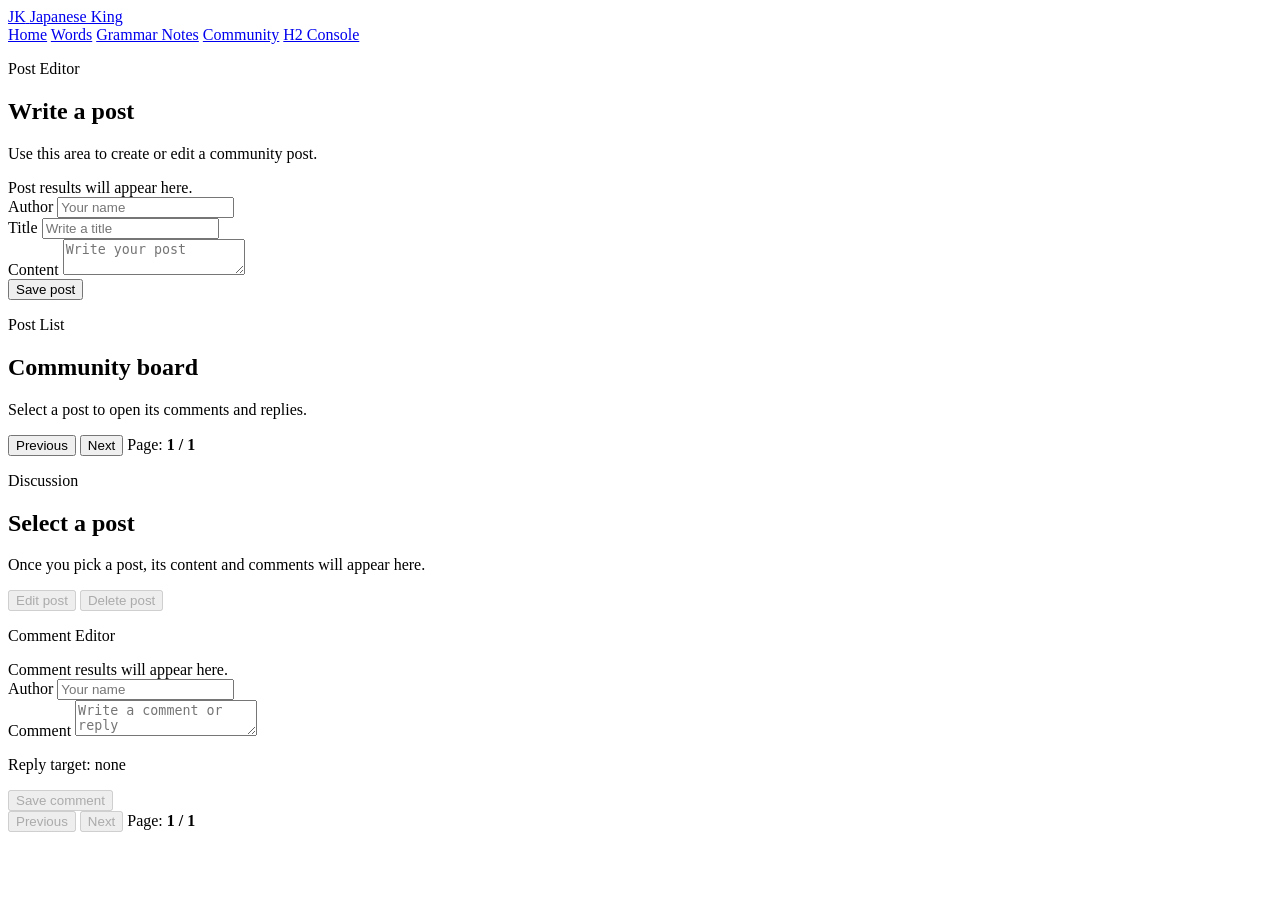
==== src/main/resources/static/community.html @ 390dae78 "changes" ====
<!DOCTYPE html>
<html lang="en">
<head>
    <meta charset="UTF-8">
    <meta name="viewport" content="width=device-width, initial-scale=1.0">
    <title>Community | Japanese King</title>
    <link rel="stylesheet" href="/css/app.css">
</head>
<body>
<div class="shell">
    <header class="topbar">
        <a class="brand" href="/">
            <span class="brand-badge">JK</span>
            <span>Japanese King</span>
        </a>
        <nav class="nav">
            <a href="/">Home</a>
            <a href="/words.html">Words</a>
            <a href="/grammar-notes.html">Grammar Notes</a>
            <a class="active" href="/community.html">Community</a>
            <a href="/h2-console">H2 Console</a>
        </nav>
    </header>

    <div class="layout">
        <section class="panel">
            <p class="eyebrow">Post Editor</p>
            <h2>Write a post</h2>
            <p class="muted">Use this area to create or edit a community post.</p>
            <div id="community-post-message" class="message">Post results will appear here.</div>
            <form id="community-post-form">
                <div class="field">
                    <label for="postAuthorName">Author</label>
                    <input id="postAuthorName" name="authorName" placeholder="Your name">
                </div>
                <div class="field">
                    <label for="postTitle">Title</label>
                    <input id="postTitle" name="title" placeholder="Write a title">
                </div>
                <div class="field">
                    <label for="postContent">Content</label>
                    <textarea id="postContent" name="content" placeholder="Write your post"></textarea>
                </div>
                <div class="button-row">
                    <button type="submit" class="primary">Save post</button>
                    <button type="button" id="cancel-post-edit" class="secondary" hidden>Cancel edit</button>
                </div>
            </form>
        </section>

        <section class="list-panel">
            <section class="table-wrap detail-card">
                <div>
                    <p class="eyebrow">Post List</p>
                    <h2>Community board</h2>
                    <p class="table-note">Select a post to open its comments and replies.</p>
                </div>
                <div id="community-post-list" class="list-panel"></div>
                <div id="community-post-empty" class="empty" hidden>No posts yet. Create the first one from the panel on the left.</div>
                <div class="pager">
                    <button type="button" id="community-prev-posts" class="secondary">Previous</button>
                    <button type="button" id="community-next-posts" class="secondary">Next</button>
                    <span class="table-note">Page: <strong id="community-post-page">1 / 1</strong></span>
                </div>
            </section>

            <section class="table-wrap detail-card">
                <div>
                    <p class="eyebrow">Discussion</p>
                    <h2 id="community-selected-title">Select a post</h2>
                    <div id="community-selected-meta" class="meta"></div>
                </div>
                <p id="community-selected-content" class="muted">Once you pick a post, its content and comments will appear here.</p>
                <div class="button-row">
                    <button type="button" id="community-edit-post" class="secondary" disabled>Edit post</button>
                    <button type="button" id="community-delete-post" class="danger" disabled>Delete post</button>
                </div>
                <div class="section-divider"></div>
                <div>
                    <p class="eyebrow">Comment Editor</p>
                    <div id="community-comment-message" class="message">Comment results will appear here.</div>
                    <form id="community-comment-form">
                        <input type="hidden" id="commentParentId" name="parentId">
                        <div class="field">
                            <label for="commentAuthorName">Author</label>
                            <input id="commentAuthorName" name="authorName" placeholder="Your name">
                        </div>
                        <div class="field">
                            <label for="commentContent">Comment</label>
                            <textarea id="commentContent" name="content" placeholder="Write a comment or reply"></textarea>
                        </div>
                        <p id="community-reply-target" class="table-note">Reply target: none</p>
                        <div class="button-row">
                            <button type="submit" class="primary" id="community-comment-submit" disabled>Save comment</button>
                            <button type="button" id="cancel-comment-edit" class="secondary" hidden>Cancel edit</button>
                            <button type="button" id="cancel-reply-target" class="secondary" hidden>Clear reply target</button>
                        </div>
                    </form>
                </div>
                <div class="section-divider"></div>
                <div class="comment-list" id="community-comment-list"></div>
                <div id="community-comment-empty" class="empty" hidden>No comments yet. Start the conversation.</div>
                <div class="pager">
                    <button type="button" id="community-prev-comments" class="secondary" disabled>Previous</button>
                    <button type="button" id="community-next-comments" class="secondary" disabled>Next</button>
                    <span class="table-note">Page: <strong id="community-comment-page">1 / 1</strong></span>
                </div>
            </section>
        </section>
    </div>
</div>
<script type="module" src="/js/community.js"></script>
</body>
</html>
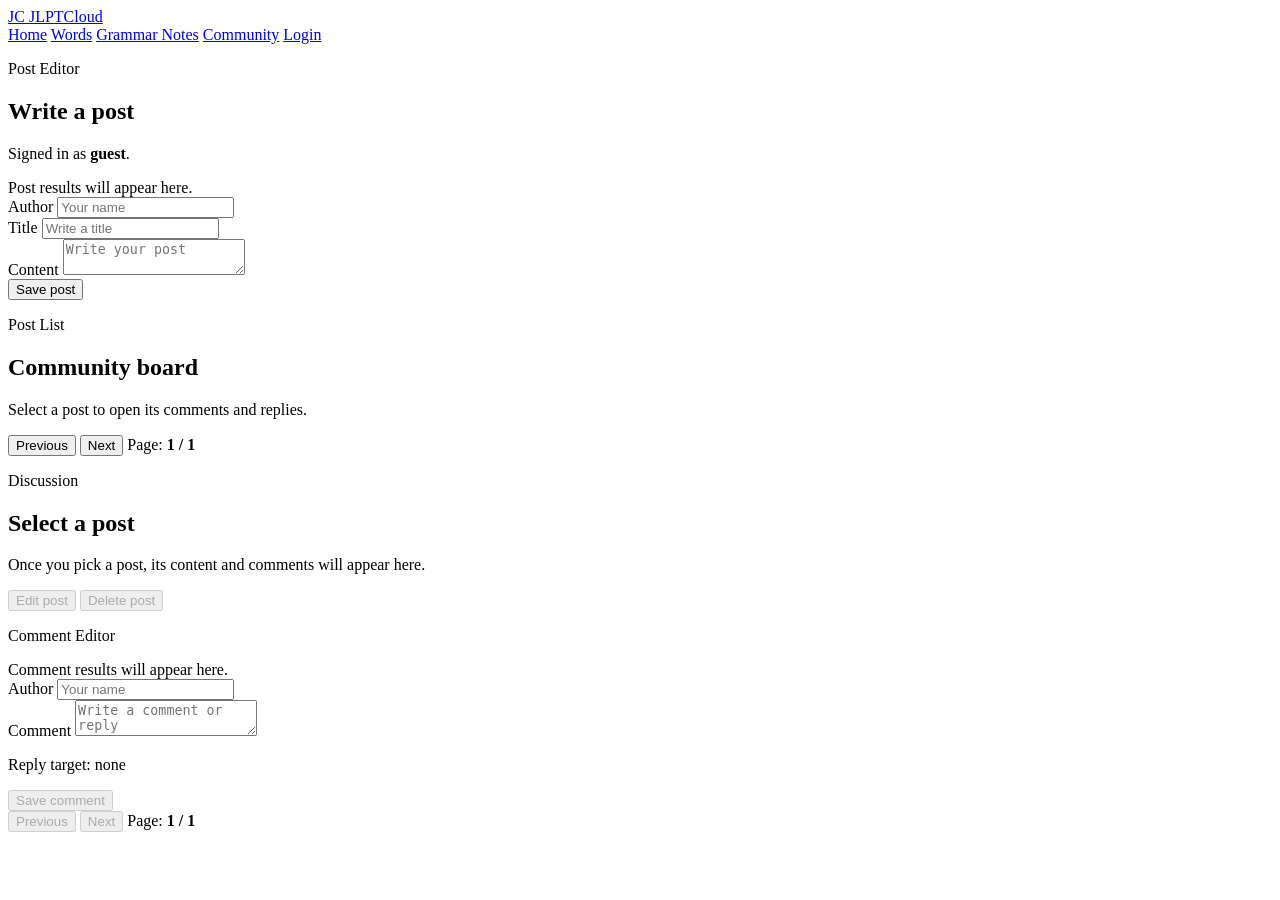
==== commit e17d8ab6: "Prepare JLPTCloud production deployment" ====
--- a/src/main/resources/static/community.html
+++ b/src/main/resources/static/community.html
@@ -3,22 +3,22 @@
 <head>
     <meta charset="UTF-8">
     <meta name="viewport" content="width=device-width, initial-scale=1.0">
-    <title>Community | Japanese King</title>
+    <title>Community | JLPTCloud</title>
     <link rel="stylesheet" href="/css/app.css">
 </head>
 <body>
 <div class="shell">
     <header class="topbar">
         <a class="brand" href="/">
-            <span class="brand-badge">JK</span>
-            <span>Japanese King</span>
+            <span class="brand-badge">JC</span>
+            <span>JLPTCloud</span>
         </a>
         <nav class="nav">
             <a href="/">Home</a>
             <a href="/words.html">Words</a>
             <a href="/grammar-notes.html">Grammar Notes</a>
             <a class="active" href="/community.html">Community</a>
-            <a href="/h2-console">H2 Console</a>
+            <a href="/login.html" id="auth-link">Login</a>
         </nav>
     </header>
 
@@ -26,7 +26,7 @@
         <section class="panel">
             <p class="eyebrow">Post Editor</p>
             <h2>Write a post</h2>
-            <p class="muted">Use this area to create or edit a community post.</p>
+            <p class="muted">Signed in as <strong id="current-user">guest</strong>.</p>
             <div id="community-post-message" class="message">Post results will appear here.</div>
             <form id="community-post-form">
                 <div class="field">
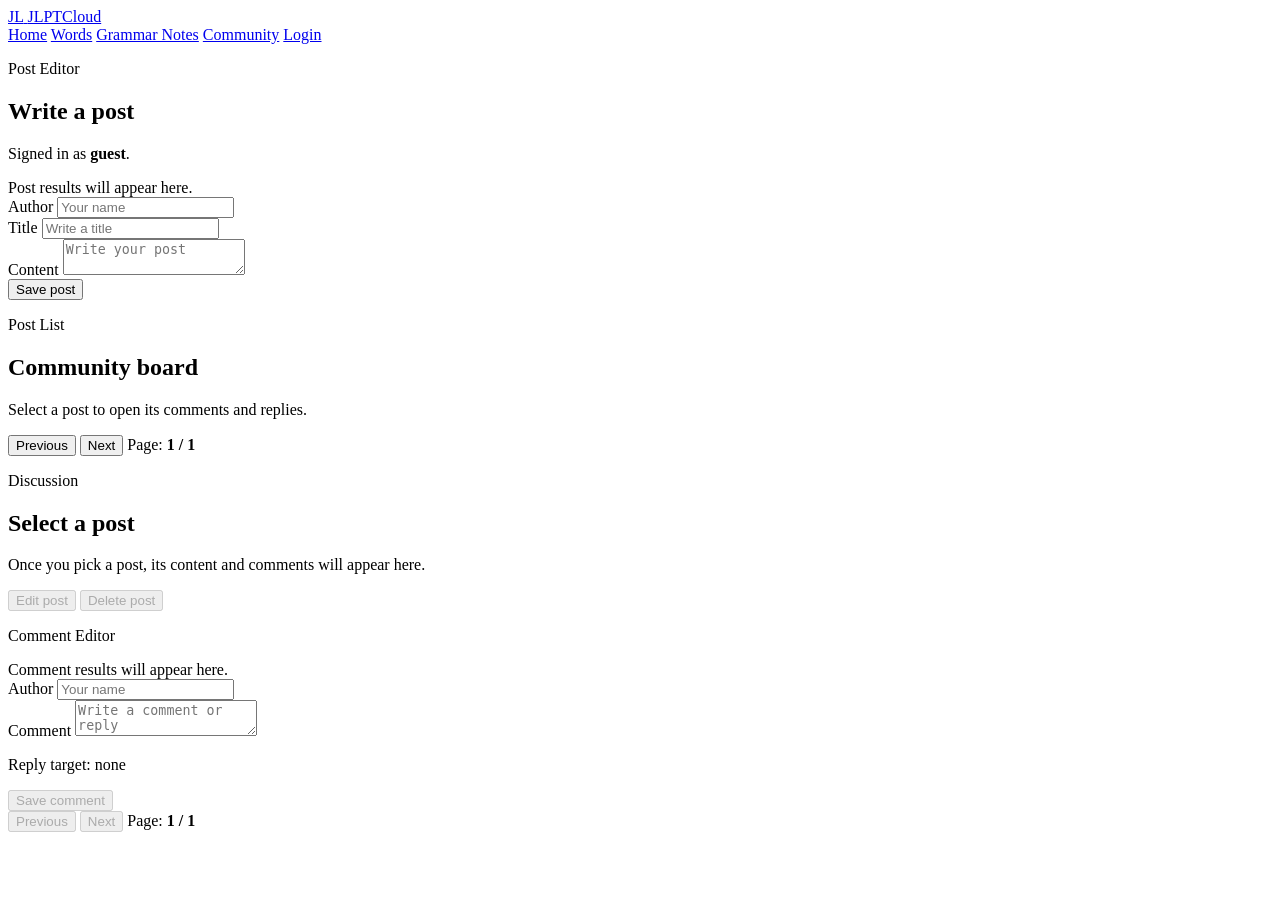
==== commit d3f86191: "Refresh JLPTCloud visual design" ====
--- a/src/main/resources/static/community.html
+++ b/src/main/resources/static/community.html
@@ -10,7 +10,7 @@
 <div class="shell">
     <header class="topbar">
         <a class="brand" href="/">
-            <span class="brand-badge">JC</span>
+            <span class="brand-badge">JL</span>
             <span>JLPTCloud</span>
         </a>
         <nav class="nav">
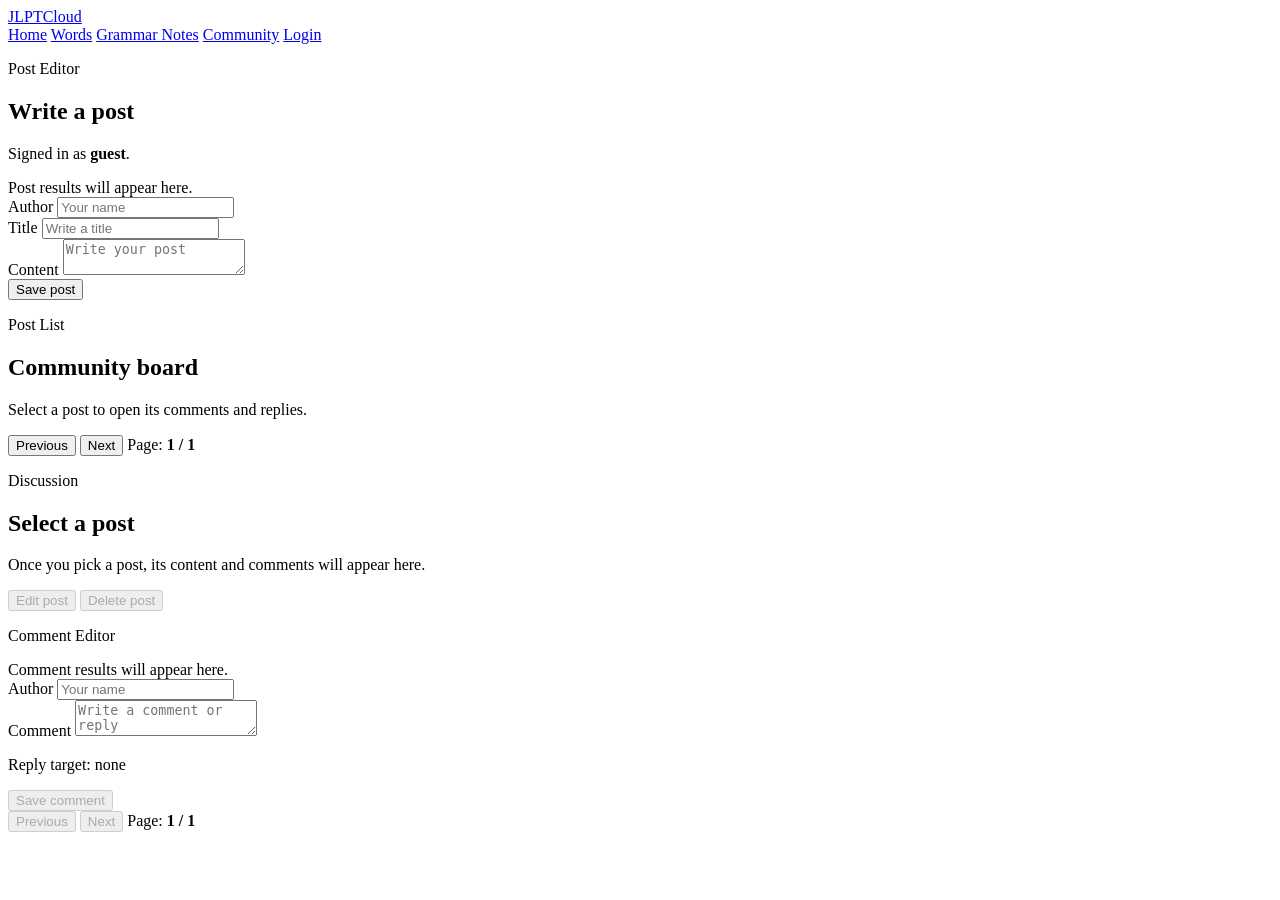
==== commit 6f5f6a5e: "Remove JLPTCloud logo mark" ====
--- a/src/main/resources/static/community.html
+++ b/src/main/resources/static/community.html
@@ -10,7 +10,6 @@
 <div class="shell">
     <header class="topbar">
         <a class="brand" href="/">
-            <span class="brand-badge">JL</span>
             <span>JLPTCloud</span>
         </a>
         <nav class="nav">
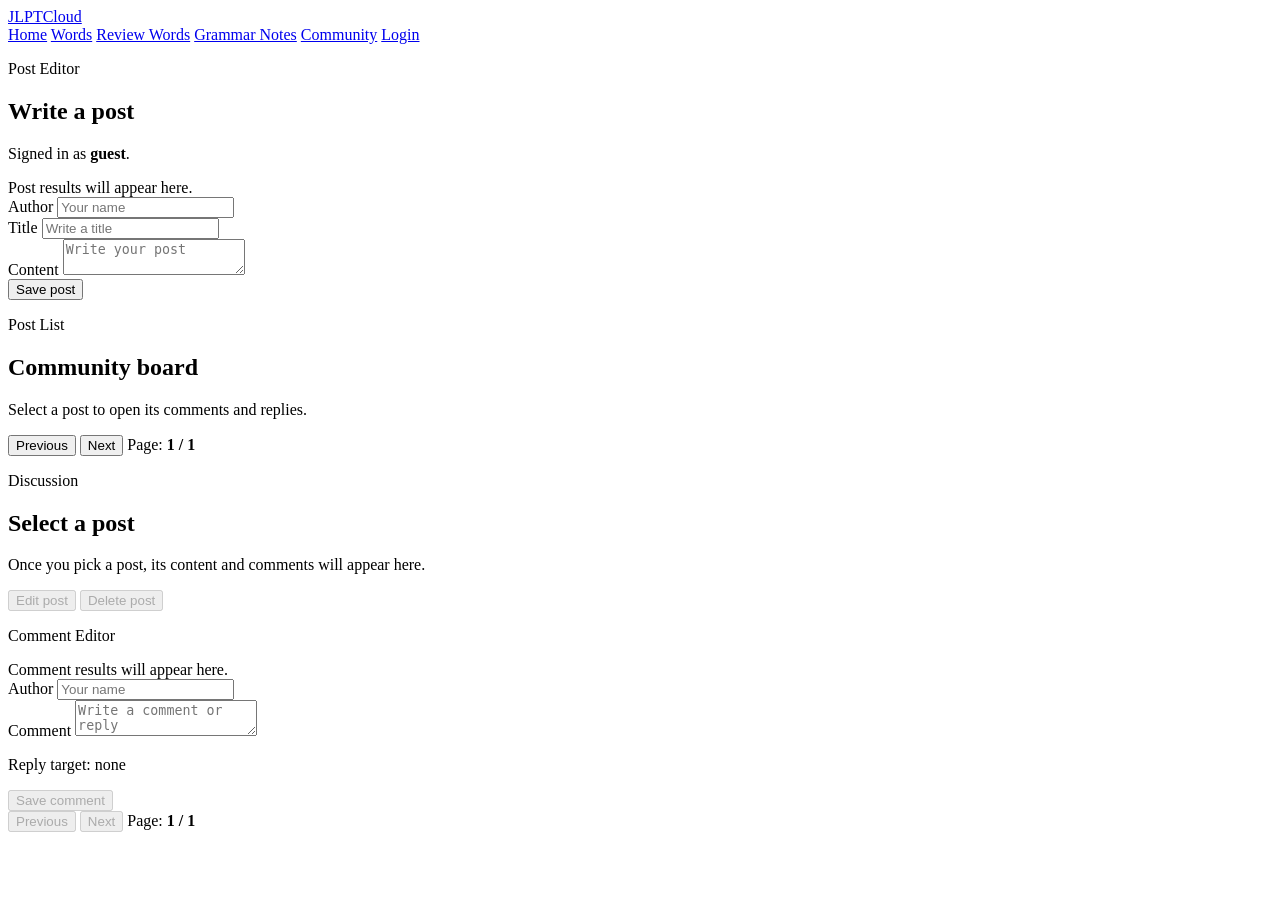
==== commit 72db5625: "Add memory score review flow" ====
--- a/src/main/resources/static/community.html
+++ b/src/main/resources/static/community.html
@@ -15,6 +15,7 @@
         <nav class="nav">
             <a href="/">Home</a>
             <a href="/words.html">Words</a>
+            <a href="/review-words.html">Review Words</a>
             <a href="/grammar-notes.html">Grammar Notes</a>
             <a class="active" href="/community.html">Community</a>
             <a href="/login.html" id="auth-link">Login</a>
